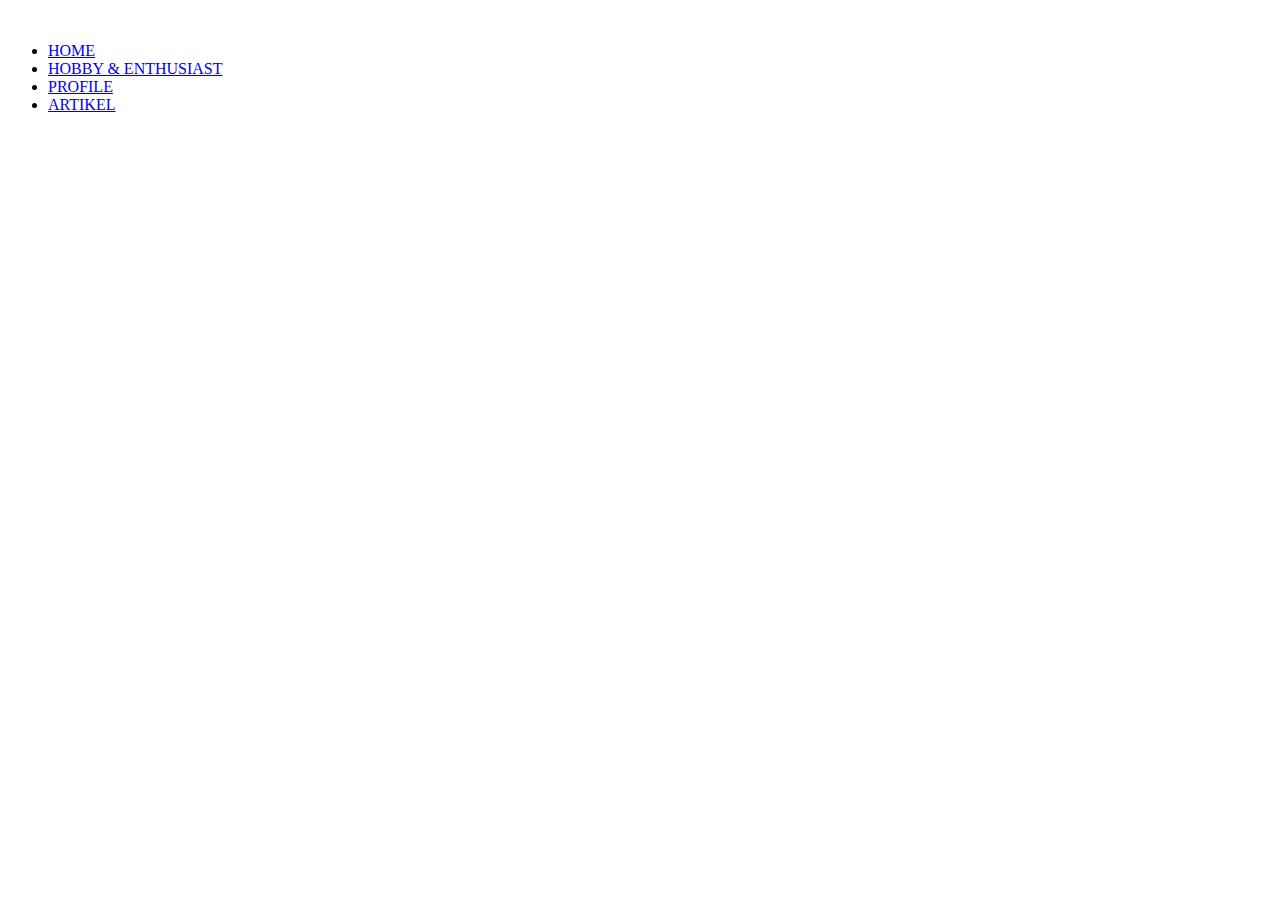
==== index.html @ 886fc6e2 "Add files via upload" ====
<html>
    <head>
        <link rel="icon" href="favicon.ico" type="image/x-icon" />
        <link rel="stylesheet" type="text/css" href="css/style.css" />
        <meta name="viewport" content="width=device-width, initialscale=1" />
        <title>Rafly Umarsyah</title>
    </head>

    <body>
        <div class="container">
            <div class="topbar">
                <marquee direction="right"><font face="arial" color="white">Selamat Datang Di Sini :p</marquee>
            </div>
            <div class="navbar">
                <nav>
                    <ul class="navbar">
                        <li><a class="active" href="index.html">HOME</a></li>
                        <li><a href="hobi.html">HOBBY & ENTHUSIAST</a></li>
                        <li><a href="profil.html">PROFILE</a></li>
                        <li><a href="artikel.html">ARTIKEL</a></li>
                    </ul>
                </nav>
            </div>
			
			<center>
			<div class="slider">
				<figure>
					<img src="img/gambar1.jpg" alt>
					<img src="img/gambar2.jpg" alt>
					<img src="img/gambar3.jpg" alt>
					<img src="img/gambar4.jpg" alt>
				</figure>
			</div>
			</center>
		</div>
    </body>
</html>
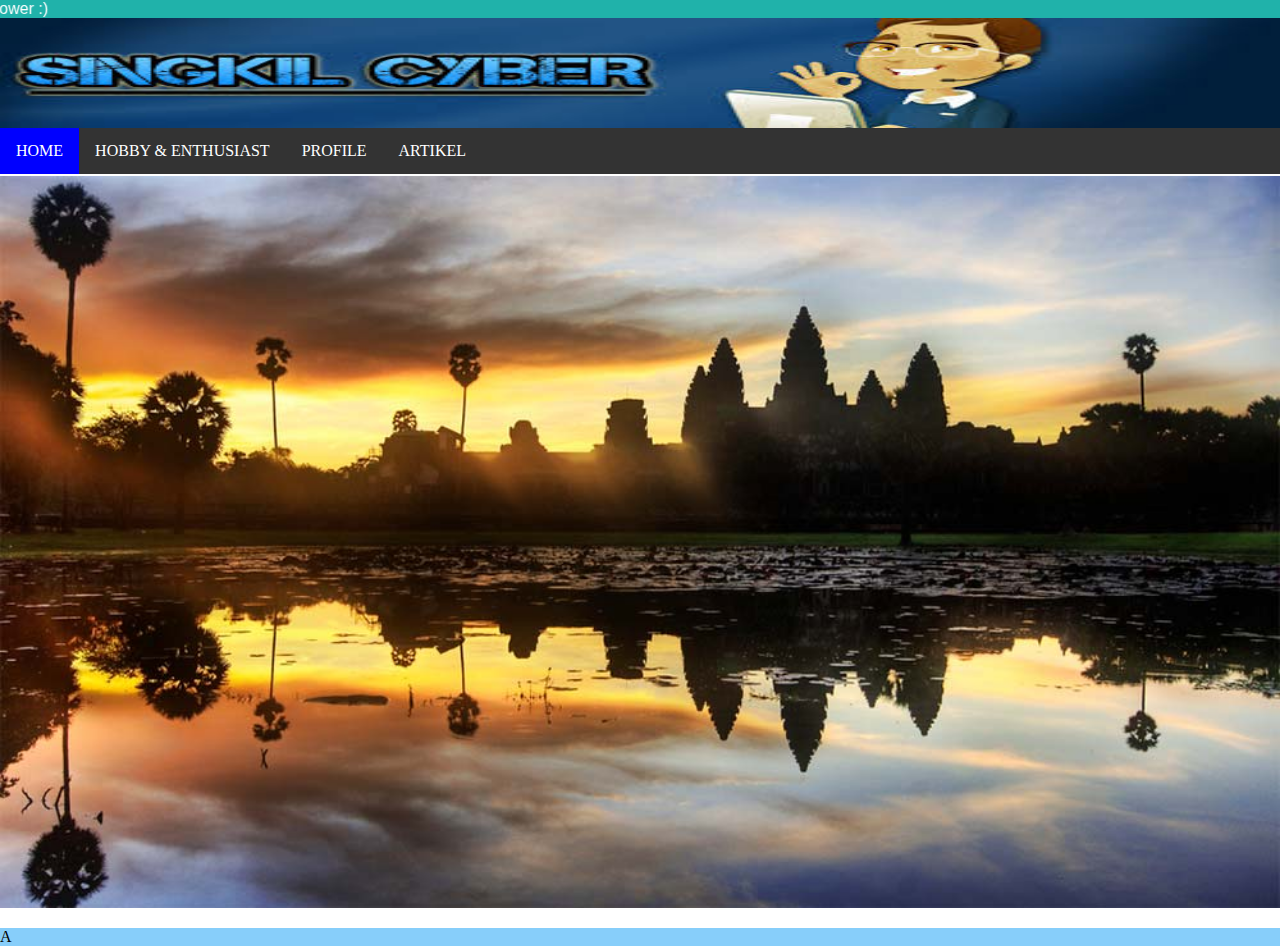
==== commit 318bf437: "Add files via upload" ====
--- a/index.html
+++ b/index.html
@@ -2,14 +2,16 @@
     <head>
         <link rel="icon" href="favicon.ico" type="image/x-icon" />
         <link rel="stylesheet" type="text/css" href="css/style.css" />
-        <meta name="viewport" content="width=device-width, initialscale=1" />
+        <meta name="viewport" content="width=device-width, initial-scale=1.0">
         <title>Rafly Umarsyah</title>
     </head>
 
     <body>
-        <div class="container">
             <div class="topbar">
-                <marquee direction="right"><font face="arial" color="white">Selamat Datang Di Sini :p</marquee>
+                    <marquee direction="right"><font face="arial" color="white">Selamat Datang Dinegara +62 Dan Berflower :)</marquee>
+            </div>
+            <div class="header">
+                <img src="img/logo.jpg" alt>
             </div>
             <div class="navbar">
                 <nav>
@@ -21,17 +23,19 @@
                     </ul>
                 </nav>
             </div>
-			
-			<center>
-			<div class="slider">
-				<figure>
-					<img src="img/gambar1.jpg" alt>
-					<img src="img/gambar2.jpg" alt>
-					<img src="img/gambar3.jpg" alt>
-					<img src="img/gambar4.jpg" alt>
-				</figure>
-			</div>
-			</center>
+            <div class="slider">
+                <figure>
+                        <img src="img/gambar1.jpg" alt>
+                        <img src="img/gambar2.jpg" alt>
+                        <img src="img/gambar3.jpg" alt>
+                        <img src="img/gambar2.jpg" alt>
+                        <img src="img/gambar1.jpg" alt>
+                    </figure>
+            </div>
+        <div class="container">
+            <div class="artikel">
+                A
+            </div>
 		</div>
     </body>
 </html>--- a/css/style.css
+++ b/css/style.css
@@ -0,0 +1,87 @@
+body {
+    margin: 0;
+}
+.container {
+    display: grid;
+    width: 100%;
+    grid-template-columns: 1fr 1fr 1fr 1fr;
+    grid-template-rows: 20px ;
+    grid-gap: 0px;
+}
+
+.topbar {
+        background: lightseagreen;
+        grid-row-start: 1;
+        grid-column-start: 1;
+        grid-column-end: 5;
+}
+
+.navbar {
+    background: lightskyblue;
+    grid-row-start: 2;
+    grid-column-start: 1;
+    grid-column-end: 5;
+}
+.header {
+    background: lightskyblue;
+    grid-row-start: 3;
+    grid-column-start: 1;
+    grid-column-end: 5;
+}
+.header img {
+    width: 100%;
+    height: 110px;
+}
+ul.navbar {
+    list-style-type: none;
+    margin: 0;
+    padding: 0;
+    overflow: hidden;
+    background-color: #333;
+}
+ul.navbar li {float: left;}
+ul.navbar li a {
+    display: block;
+    color: white;
+    text-align: center;
+    padding: 14px 16px;
+    text-decoration: none;
+}
+ul.navbar li a:hover:not(.active) {background-color: #111;}
+ul.navbar li a.active {background-color: blue;}
+ul.navbar li.right {float: right;}
+@media screen and (max-width: 600px) {
+    ul.navbar li.right,
+    ul.navbar li {float: none;}
+}
+
+@keyframes slidy {
+0% { left: 0%; }
+20% { left: 0%; }
+25% { left: -100%; }
+45% { left: -100%; }
+50% { left: -200%; }
+70% { left: -200%; }
+75% { left: -300%; }
+95% { left: -300%; }
+100% { left: -400%; }
+}
+
+.slider { overflow: hidden; margin-top: 2px;}
+.slider figure img { width: 20%; float: left; }
+.slider figure { 
+  position: relative;
+  width: 500%;
+  margin: 0;
+  left: 0;
+  text-align: left;
+  font-size: 0;
+  animation: 10s slidy infinite; 
+
+}
+.artikel { 
+    background: lightskyblue;
+    grid-row-start: 5;
+    grid-column-start: 1;
+    grid-column-end: 5;
+}